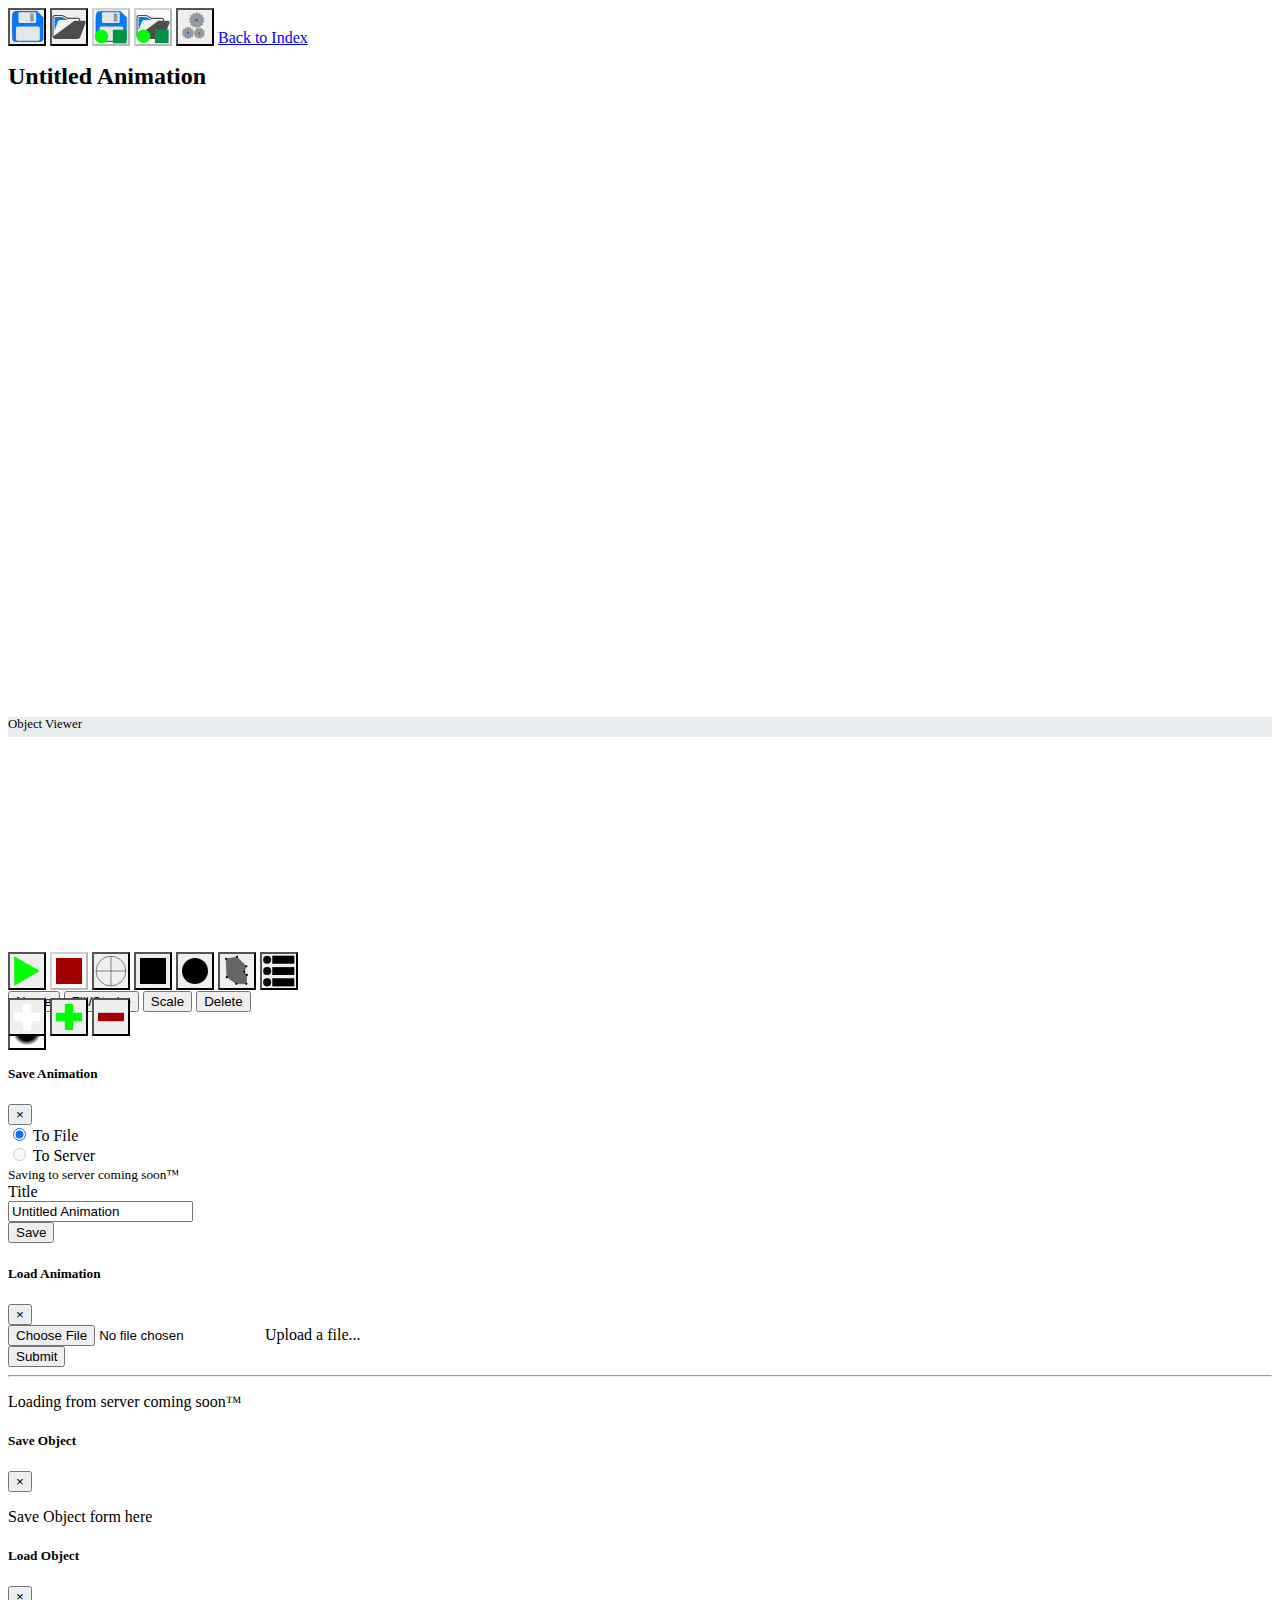
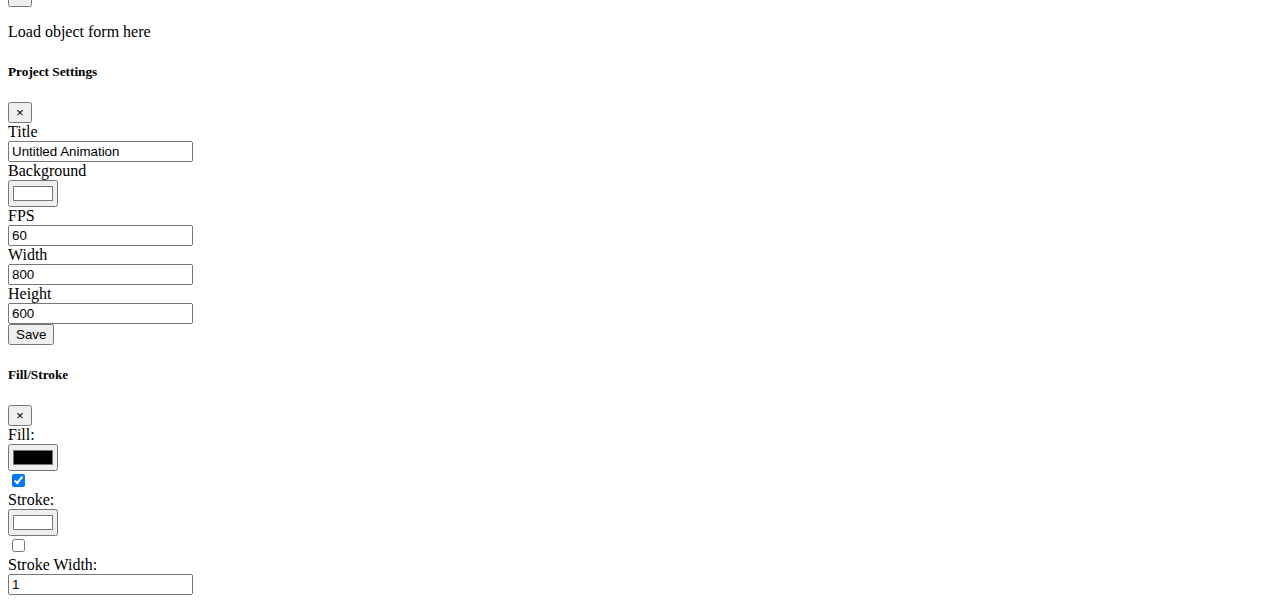
==== editor.html @ 5a042ef5 "Commit Existing project" ====
<!DOCTYPE html>
<html lang="en">
<head>
    <meta charset="UTF-8">
    <meta name="viewport" content="width=device-width, initial-scale=1.0">
    <meta http-equiv="X-UA-Compatible" content="ie=edge">
    <title>JAE - Editor</title>

    <!-- Bootstrap CSS -->
    <link href="https://stackpath.bootstrapcdn.com/bootstrap/4.1.3/css/bootstrap.min.css" rel="stylesheet" integrity="sha384-MCw98/SFnGE8fJT3GXwEOngsV7Zt27NXFoaoApmYm81iuXoPkFOJwJ8ERdknLPMO" crossorigin="anonymous">

    <!-- Client CSS -->
    <link href="css/style.css" type="text/css" rel="stylesheet">
    <link href="css/appmenu.css" type="text/css" rel="stylesheet">
    <link href="css/toolbox.css" type="text/css" rel="stylesheet">
    <link href="css/framecontrols.css" type="text/css" rel="stylesheet">
</head>
<body class="bg-light">

<!-- Application Menu/Animation Title -->
<header style="height:46px;" class="container-fluid fixed-top">
    <div class="row">
        <!-- Application menu -->
        <span class="col-9 py-1 bg-dark">
            <!-- Save Animation-->
            <button type="button" id="am-save-animation" class="iconbtn btn btn-outline-primary" data-toggle="modal" data-target="#am-save-animation-modal"></button>

            <!-- Load Animation -->
            <button type="button" id="am-load-animation" class="iconbtn btn btn-outline-primary" data-toggle="modal" data-target="#am-load-animation-modal"></button>

            <!-- Save Object -->
            <button type="button" id="am-save-object" class="iconbtn btn btn-outline-primary" data-toggle="modal" data-target="#am-save-object-modal" disabled></button>

            <!-- Load Object -->
            <button type="button" id="am-load-object" class="iconbtn btn btn-outline-primary" data-toggle="modal" data-target="#am-load-object-modal" disabled></button>

            <!-- Project Settings -->
            <button type="button" id="am-project-settings" class="iconbtn btn btn-outline-primary" data-toggle="modal" data-target="#am-project-settings-modal"></button>

            <!-- Index -->
            <a href="index.html" id="am-indexbtn" class="btn btn-primary">Back to Index</a>
        </span>

        <!-- Animation Title -->
        <span class="marquee-container col-3 py-1 text-nowrap">
            <h1 id="anim-title" class="mb-1 text-center">Untitled Animation</h1>
        </span>
    </div>
</header>

<!-- Canvas/Object Viewer -->
<div class="container-fluid">
    <div id="central-editor" class="row border-top border-bottom">
        <!-- Canavs -->
        <span style="overflow:auto;" class="col-10 m-0 p-0 bg-white">
            <canvas id="canvas" class="m-3 border" width="1024" height="720">
                <p>This browser does not support the HTML5 canvas</p>
            </canvas>
        </span>

        <!-- Object Viewer -->
        <span style="overflow-y:auto;" class="col-2 m-0 p-0 bg-dark border-left">
            <!-- Section Label -->
            <div class="object-list-item bg-label">
                <p class="my-0 font-weight-bold text-center">Object Viewer</p>
            </div>

            <!-- Dynamic Container -->
            <div id="object-list-container" class="border-top border-bottom">
                <!-- Template for JS creation-->
                <!-- <div class="object-list-item text-black bg-light">
                    <p class="my-0">   i % 2 = 0   </p>
                </div> -->
                <!-- <div class="object-list-item text-white bg-dark">
                    <p class="my-0">   i % 2 = 1   </p>
                </div> -->
            </div>
        </span>
    </div>
</div>

<!-- Toolbox/Frames Viewer-->
<footer style="height:92px;" class="container-fluid fixed-bottom">
    <!-- Top (Playback Start/Stop, Toolbox) -->
    <div style="height:46px;" class="row">
        <!-- Playback Start/Stop -->
        <span class="col-2 py-1 d-inline-flex justify-content-around border-right">
            <button type="button" id="fc-playback-start" class="iconbtn btn btn-outline-success"></button>
            <button type="button" id="fc-playback-stop" class="iconbtn btn btn-outline-danger" disabled></button>
        </span>

        <!-- Toolbox -->
        <span class="col-10 py-1">
            <!-- Select Tool -->
            <button type="button" id="tool-select" class="iconbtn btn btn-outline-primary"></button>

            <!-- Rectangle Tool -->
            <button type="button" id="tool-rectangle" class="iconbtn btn btn-outline-primary"></button>

            <!-- Circle Tool -->
            <button type="button" id="tool-circle" class="iconbtn btn btn-outline-primary"></button>

            <!-- Path Tool -->
            <button type="button" id="tool-path" class="iconbtn btn btn-outline-primary"></button>

            <!-- Object Properties -->
            <button type="button" id="tool-object-properties" class="iconbtn btn btn-outline-primary" data-toggle="dropdown"></button>
            <div class="dropdown-menu">
                <button type="button" class="dropdown-item">Name</button>
                <button type="button" class="dropdown-item">Fill/Stroke</button>
                <button type="button" class="dropdown-item">Scale</button>
                <button type="button" class="dropdown-item">Delete</button>
            </div>

            <button type="button" id="fill-stroke" class="iconbtn btn btn-outline-primary" data-toggle="modal" data-target="#fill-stroke-modal"></button>
        </span>
    </div>

    <!-- Bottom (Frame Controls, Frame Viewer) -->
    <div style="height:46px;" class="row bg-dark">
        <!-- Frame Controls-->
        <span class="col-2 py-1 d-inline-flex justify-content-around border-right">
            <!-- Add Blank Frame -->
            <button type="button" id="fc-add-blank-frame" class="iconbtn btn btn-outline-success"></button>

            <!-- Copy Frame -->
            <button type="button" id="fc-add-copy-frame" class="iconbtn btn btn-outline-success"></button>

            <!-- Remove Frame -->
            <button type="button" id="fc-remove-frame" class="iconbtn btn btn-outline-danger"></button>
        </span>

        <!-- Frame Viewer-->
        <span id="frame-view-container" class="col-10">

        </span>
    </div>
</footer>

<!-- Modal Windows -->
<!-- Save Animation -->
<div class="modal fade" id="am-save-animation-modal" tabindex="-1" role="dialog">
    <div class="modal-dialog" role="document">
        <div class="modal-content">
            <div class="modal-header text-white bg-dark">
                <h5 class="modal-title">Save Animation</h5>
                <button type="button" class="close" data-dismiss="modal">
                    <span>&times;</span>
                </button>
            </div>
            <div class="modal-body">
                <!-- Save Destination (File, Server) -->
                <div class="form-group">
                    <!-- To File -->
                    <div class="form-check form-check-inline">
                        <input type="radio" id="am-save-animation-modal-tofile" class="form-check-input" name="saveDest" value="toFile" checked>
                        <label class="form-check-label" for="am-save-animiation-modal-tofile">To File</label>
                    </div>
            
                    <!-- To Server -->
                    <div class="form-check form-check-inline">
                        <input type="radio" id="am-save-animation-modal-toserver" class="form-check-input" name="saveDest" value="toServer" disabled>
                        <label class="form-check-label" for="am-save-animiation-modal-tofile">To Server</label>
                    </div>
                    <small class="form-text text-muted">Saving to server coming soon&trade;</small>
                </div>
            
                <!-- Filename -->
                <div class="input-group">
                    <div class="input-group-prepend">
                        <span class="input-group-text">Title</span>
                    </div>
                    <input type="text" id="am-save-animation-modal-filename" class="form-control" name="fileName">
                    <div class="input-group-append">
                        <button type="button" id="am-save-animation-modal-save" class="btn" data-dismiss="modal">Save</button>
                    </div>
                </div>
            </div>
        </div>
    </div>
</div>

<!-- Load Animation -->
<div class="modal fade" id="am-load-animation-modal" tabindex="-1" role="dialog">
    <div class="modal-dialog" role="document">
        <div class="modal-content">
            <div class="modal-header text-white bg-dark">
                <h5 class="modal-title">Load Animation</h5>
                <button type="button" class="close" data-dismiss="modal">
                    <span>&times;</span>
                </button>
            </div>
            <div class="modal-body">
                <!-- From File -->
                <div class="input-group">
                    <div class="custom-file">
                        <input type="file" id="am-load-animation-modal-loadfile" class="custom-file-input">
                        <label class="custom-file-label" for="am-load-animation-modal-loadfile">Upload a file...</label>
                    </div>
                    <div class="input-group-append">
                        <button type="button" id="am-load-animation-modal-loadfile-submit" class="btn" data-dismiss="modal">Submit</button>
                    </div>
                </div>

                <!-- From Server-->
                <hr>
                <p>Loading from server coming soon&trade;</p>
            </div>
        </div>
    </div>
</div>

<!-- Save Object -->
<div class="modal fade" id="am-save-object-modal" tabindex="-1" role="dialog">
    <div class="modal-dialog" role="document">
        <div class="modal-content">
            <div class="modal-header text-white bg-dark">
                <h5 class="modal-title">Save Object</h5>
                <button type="button" class="close" data-dismiss="modal">
                    <span>&times;</span>
                </button>
            </div>
            <div class="modal-body">
                <p>Save Object form here</p>
            </div>
        </div>
    </div>
</div>

<!-- Load Object -->
<div class="modal fade" id="am-load-object-modal" tabindex="-1" role="dialog">
    <div class="modal-dialog" role="document">
        <div class="modal-content">
            <div class="modal-header text-white bg-dark">
                <h5 class="modal-title">Load Object</h5>
                <button type="button" class="close" data-dismiss="modal">
                    <span>&times;</span>
                </button>
            </div>
            <div class="modal-body">
                <p>Load object form here</p>
            </div>
        </div>
    </div>
</div>

<!-- Project Settings -->
<div class="modal fade" id="am-project-settings-modal" tabindex="-1" role="dialog">
    <div class="modal-dialog" role="document">
        <div class="modal-content">
            <div class="modal-header text-white bg-dark">
                <h5 class="modal-title">Project Settings</h5>
                <button type="button" class="close" data-dismiss="modal">
                    <span>&times;</span>
                </button>
            </div>
            <div class="modal-body">
                <!-- Anim Name -->
                <div class="input-group mb-1">
                    <div class="input-group-prepend">
                        <span class="input-group-text">Title</span>
                    </div>
                    <input type="text" id="am-project-settings-modal-anim-name" class="form-control">
                </div>

                <!-- Background Color -->
                <div class="input-group mb-1">
                    <div class="input-group-prepend">
                        <span class="input-group-text">Background</span>
                    </div>
                    <input type="color" id="am-project-settings-modal-bg-color" class="form-control" value="#FFFFFF">
                </div>

                <!-- Frames/Second -->
                <div class="input-group mb-1">
                    <div class="input-group-prepend">
                        <span class="input-group-text">FPS</span>
                    </div>
                    <input type="number" id="am-project-settings-modal-fps" class="form-control">
                </div>

                <!-- Width -->
                <div class="input-group mb-1">
                    <div class="input-group-prepend">
                        <span class="input-group-text">Width</span>
                    </div>
                    <input type="number" id="am-project-settings-modal-width" class="form-control">
                </div>

                <!-- Height -->
                <div class="input-group mb-1">
                    <div class="input-group-prepend">
                        <span class="input-group-text">Height</span>
                    </div>
                    <input type="number" id="am-project-settings-modal-height" class="form-control">
                </div>

                <button type="button" id="am-project-settings-modal-save" class="btn" data-dismiss="modal">Save</button>
            </div>
        </div>
    </div>
</div>

<!-- Fill/Stroke -->
<div class="modal fade" id="fill-stroke-modal" tabindex="-1" role="dialog">
    <div class="modal-dialog" role="document">
        <div class="modal-content">
            <div class="modal-header text-white bg-dark">
                <h5 class="modal-title">Fill/Stroke</h5>
                <button type="button" class="close" data-dismiss="modal">
                    <span>&times;</span>
                </button>
            </div>
            <div class="modal-body">
                <!-- Fill -->
                <div class="input-group mb-1">
                    <div class="input-group-prepend">
                        <span class="input-group-text">Fill: </span>
                    </div>
                    <input type="color" id="fill-stroke-modal-fill-color" class="form-control" value="#000000">
                    <div class="input-group-append">
                        <div class="input-group-text">
                            <input type="checkbox" id="fill-stroke-modal-use-fill" checked>
                        </div>
                    </div>
                </div>

                <!-- Stroke -->
                <div class="input-group mb-1">
                    <div class="input-group-prepend">
                        <span class="input-group-text">Stroke: </span>
                    </div>
                    <input type="color" id="fill-stroke-modal-stroke-color" class="form-control" value="#FFFFFF">
                    <div class="input-group-append">
                        <div class="input-group-text">
                            <input type="checkbox" id="fill-stroke-modal-use-stroke">
                        </div>
                    </div>
                </div>

                <div class="input-group">
                    <div class="input-group-prepend">
                        <span class="input-group-text">Stroke Width: </span>
                    </div>
                    <input type="number" id="fill-stroke-modal-stroke-width" class="form-control text-right" value="1" min="1" step=".5">
                </div>
            </div>
        </div>
    </div>
</div>

<!-- Boostrap scripts -->
<script src="https://code.jquery.com/jquery-3.3.1.slim.min.js" integrity="sha384-q8i/X+965DzO0rT7abK41JStQIAqVgRVzpbzo5smXKp4YfRvH+8abtTE1Pi6jizo" crossorigin="anonymous"></script>
<script src="https://cdnjs.cloudflare.com/ajax/libs/popper.js/1.14.3/umd/popper.min.js" integrity="sha384-ZMP7rVo3mIykV+2+9J3UJ46jBk0WLaUAdn689aCwoqbBJiSnjAK/l8WvCWPIPm49" crossorigin="anonymous"></script>
<script src="https://stackpath.bootstrapcdn.com/bootstrap/4.1.3/js/bootstrap.min.js" integrity="sha384-ChfqqxuZUCnJSK3+MXmPNIyE6ZbWh2IMqE241rYiqJxyMiZ6OW/JmZQ5stwEULTy" crossorigin="anonymous"></script>
<script src="https://stackpath.bootstrapcdn.com/bootstrap/4.1.3/js/bootstrap.bundle.min.js" integrity="sha384-pjaaA8dDz/5BgdFUPX6M/9SUZv4d12SUPF0axWc+VRZkx5xU3daN+lYb49+Ax+Tl" crossorigin="anonymous"></script>

<!-- Non-Engine UI Init -->
<script>
    function xOverflown(elem) { return (elem.scrollWidth > elem.clientWidth); }
    function yOverflown(elem) { return (elem.scrollHeight) > elem.clientHeight; }

    $(function() {
        // Tooltips
        $('#am-save-animation').tooltip({
            title:"Save Animation",
            trigger:"hover",
            placement:"bottom"
        });

        $('#am-load-animation').tooltip({
            title:"Load Animation",
            trigger:"hover"
        });

        $('#am-save-object').tooltip({
            title:"Save Object",
            trigger:"hover",
            placement:"bottom"
        });

        $('#am-load-object').tooltip({
            title:"Load Object",
            trigger:"hover",
            placement:"bottom"
        });

        $('#am-project-settings').tooltip({
            title:"Project Settings",
            trigger:"hover",
            placement:"bottom"
        });

        // Disabled for now as these get stuck
        /*$('#fc-playback-start').tooltip({
            title:"Play",
            trigger:"hover manual",
            placement:"top"
        });

        $('#fc-playback-stop').tooltip({
            title:"Stop",
            trigger:"hover",
            placement:"top"
        });*/

        $('#fc-add-blank-frame').tooltip({
            title:"Add Frame",
            trigger:"hover",
            placemet:"top"
        });

        $('#fc-add-copy-frame').tooltip({
            title:"Copy Frame",
            trigger:"hover",
            placemet:"top"
        });

        $('#fc-remove-frame').tooltip({
            title:"Remove Frame",
            trigger:"hover",
            placemet:"top"
        });

        $('#tool-select').tooltip({
            title:"Select",
            trigger:"hover",
            placement:"top"
        });

        $('#tool-rectangle').tooltip({
            title:"Rectangle",
            trigger:"hover",
            placement:"top"
        });

        $('#tool-circle').tooltip({
            title:"Circle",
            trigger:"hover",
            placement:"top"
        });

        $('#tool-path').tooltip({
            title:"Path",
            trigger:"hover",
            placement:"top"
        });

        $('#fill-stroke').tooltip({
            title:"Fill/Stroke",
            trigger:"hover",
            placement:"top"
        });
    });
</script>

<!-- Client Scripts -->
<script src="renderEngine/util.js"></script>
<script src="renderEngine/tools/tool.js"></script>
<script src="renderEngine/tools/selecttool.js"></script>
<script src="renderEngine/tools/rectangletool.js"></script>
<script src="renderEngine/tools/circletool.js"></script>
<script src="renderEngine/tools/pathtool.js"></script>
<script src="renderEngine/dom.js"></script>
<script src="renderEngine/input.js"></script>
<script src="renderEngine/anim.js"></script>
<script src="renderEngine/renderer.js"></script>
<script src="client.js"></script>

</body>
</html>
---- css/style.css ----
/* Control Templates */
.iconbtn {
    width:38px;
    height:38px;
    background-repeat:no-repeat;
}

div.object-list-item {
    min-height:20px;
    font-size:.8rem;
}

.marquee:hover {
    display:inline-block;
    overflow:hidden;
    animation: marquee 8s linear infinite;
    padding-left:100%;
}

.marquee-container {
    overflow:hidden;
    padding-left:0;
}

.frame-box {
    width:5px;
    height:38px;
}

@keyframes marquee {
    0% { transform:translate(0,0); }
    100% {transform:translate(-100%, 0); }
}

/* Single elements */
#anim-title { font-size:1.5rem; }

#central-editor {
    height:calc(100vh - 140px);

    margin-top:46px;
    margin-bottom:92px;
}

/* Colors */
.bg-label { background-color:#E9ECEF; }
---- css/appmenu.css ----
#am-save-animation { background-image:url("../icons/appmenu/saveanimation.svg"); }
#am-load-animation { background-image:url("../icons/appmenu/loadanimation.svg"); }
#am-save-object { background-image:url("../icons/appmenu/saveobject.svg"); }
#am-load-object { background-image:url("../icons/appmenu/loadobject.svg"); }
#am-project-settings { background-image:url("../icons/appmenu/projectsettings.svg"); }
---- css/toolbox.css ----
#tool-select { background-image:url("../icons/toolbox/select.svg"); }
#tool-rectangle { background-image:url("../icons/toolbox/rectangle.svg"); }
#tool-circle { background-image:url("../icons/toolbox/circle.svg"); }
#tool-path { background-image:url("../icons/toolbox/pathtool.svg"); }
#tool-object-properties { background-image:url("../icons/toolbox/objectproperties.svg"); }
#fill-stroke { background:radial-gradient(#000000 40%, #FFFFFF 60%); }
---- css/framecontrols.css ----
#fc-playback-start { background-image:url("../icons/framecontrols/playbutton.svg"); }
#fc-playback-stop { background-image:url("../icons/framecontrols/stopbutton.svg"); }
#fc-add-blank-frame { background-image:url("../icons/framecontrols/addblankframe.svg"); }
#fc-add-copy-frame { background-image:url("../icons/framecontrols/addcopyframe.svg"); }
#fc-remove-frame { background-image:url("../icons/framecontrols/removeframe.svg"); }
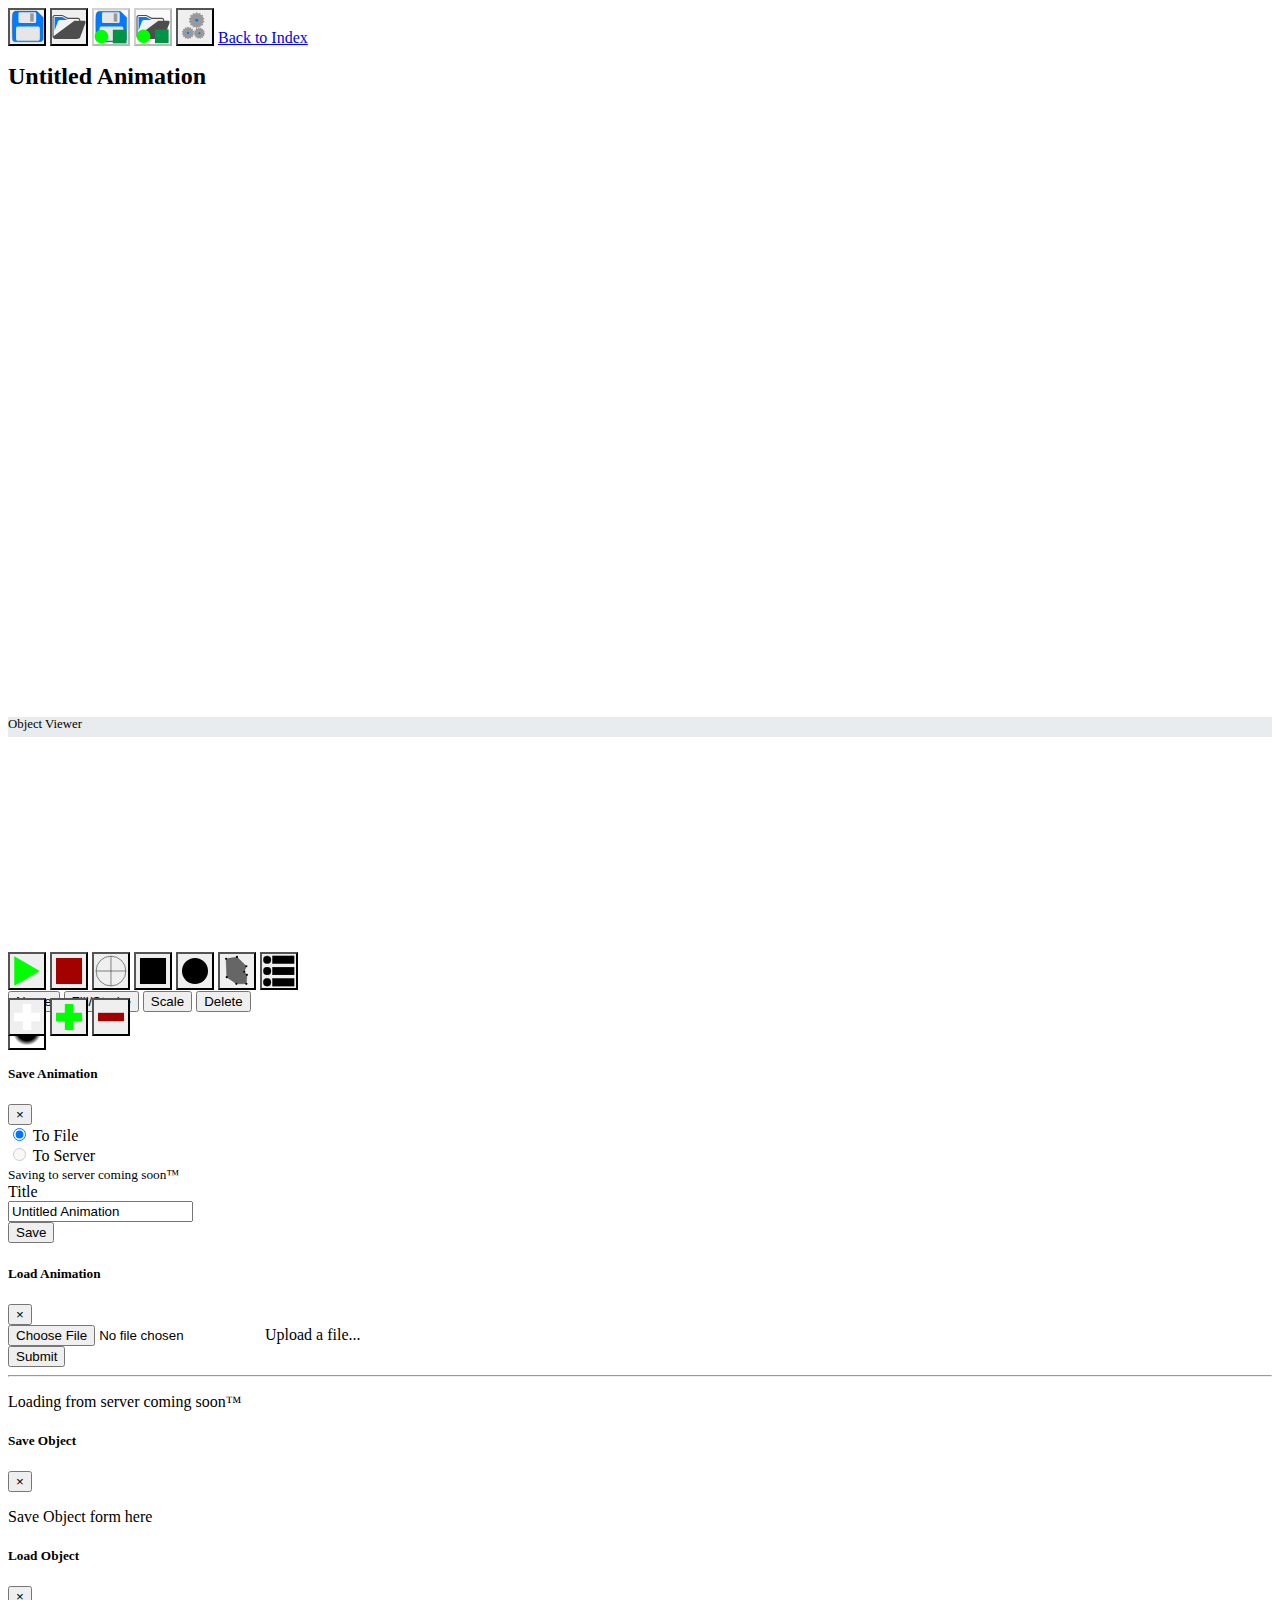
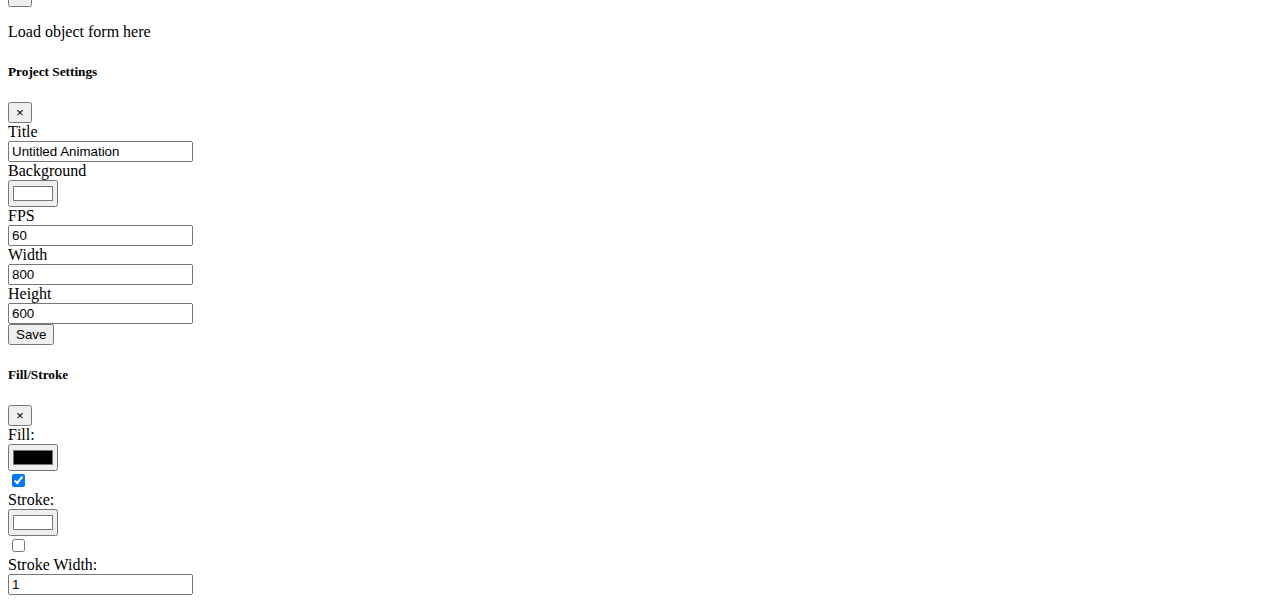
==== commit bacd4de7: "Whole bunch o' changes" ====
--- a/editor.html
+++ b/editor.html
@@ -86,7 +86,7 @@
         <!-- Playback Start/Stop -->
         <span class="col-2 py-1 d-inline-flex justify-content-around border-right">
             <button type="button" id="fc-playback-start" class="iconbtn btn btn-outline-success"></button>
-            <button type="button" id="fc-playback-stop" class="iconbtn btn btn-outline-danger" disabled></button>
+            <button type="button" id="fc-playback-stop" class="iconbtn btn btn-outline-danger"></button>
         </span>
 
         <!-- Toolbox -->
@@ -391,8 +391,7 @@
             placement:"bottom"
         });
 
-        // Disabled for now as these get stuck
-        /*$('#fc-playback-start').tooltip({
+        $('#fc-playback-start').tooltip({
             title:"Play",
             trigger:"hover manual",
             placement:"top"
@@ -402,7 +401,7 @@
             title:"Stop",
             trigger:"hover",
             placement:"top"
-        });*/
+        });
 
         $('#fc-add-blank-frame').tooltip({
             title:"Add Frame",
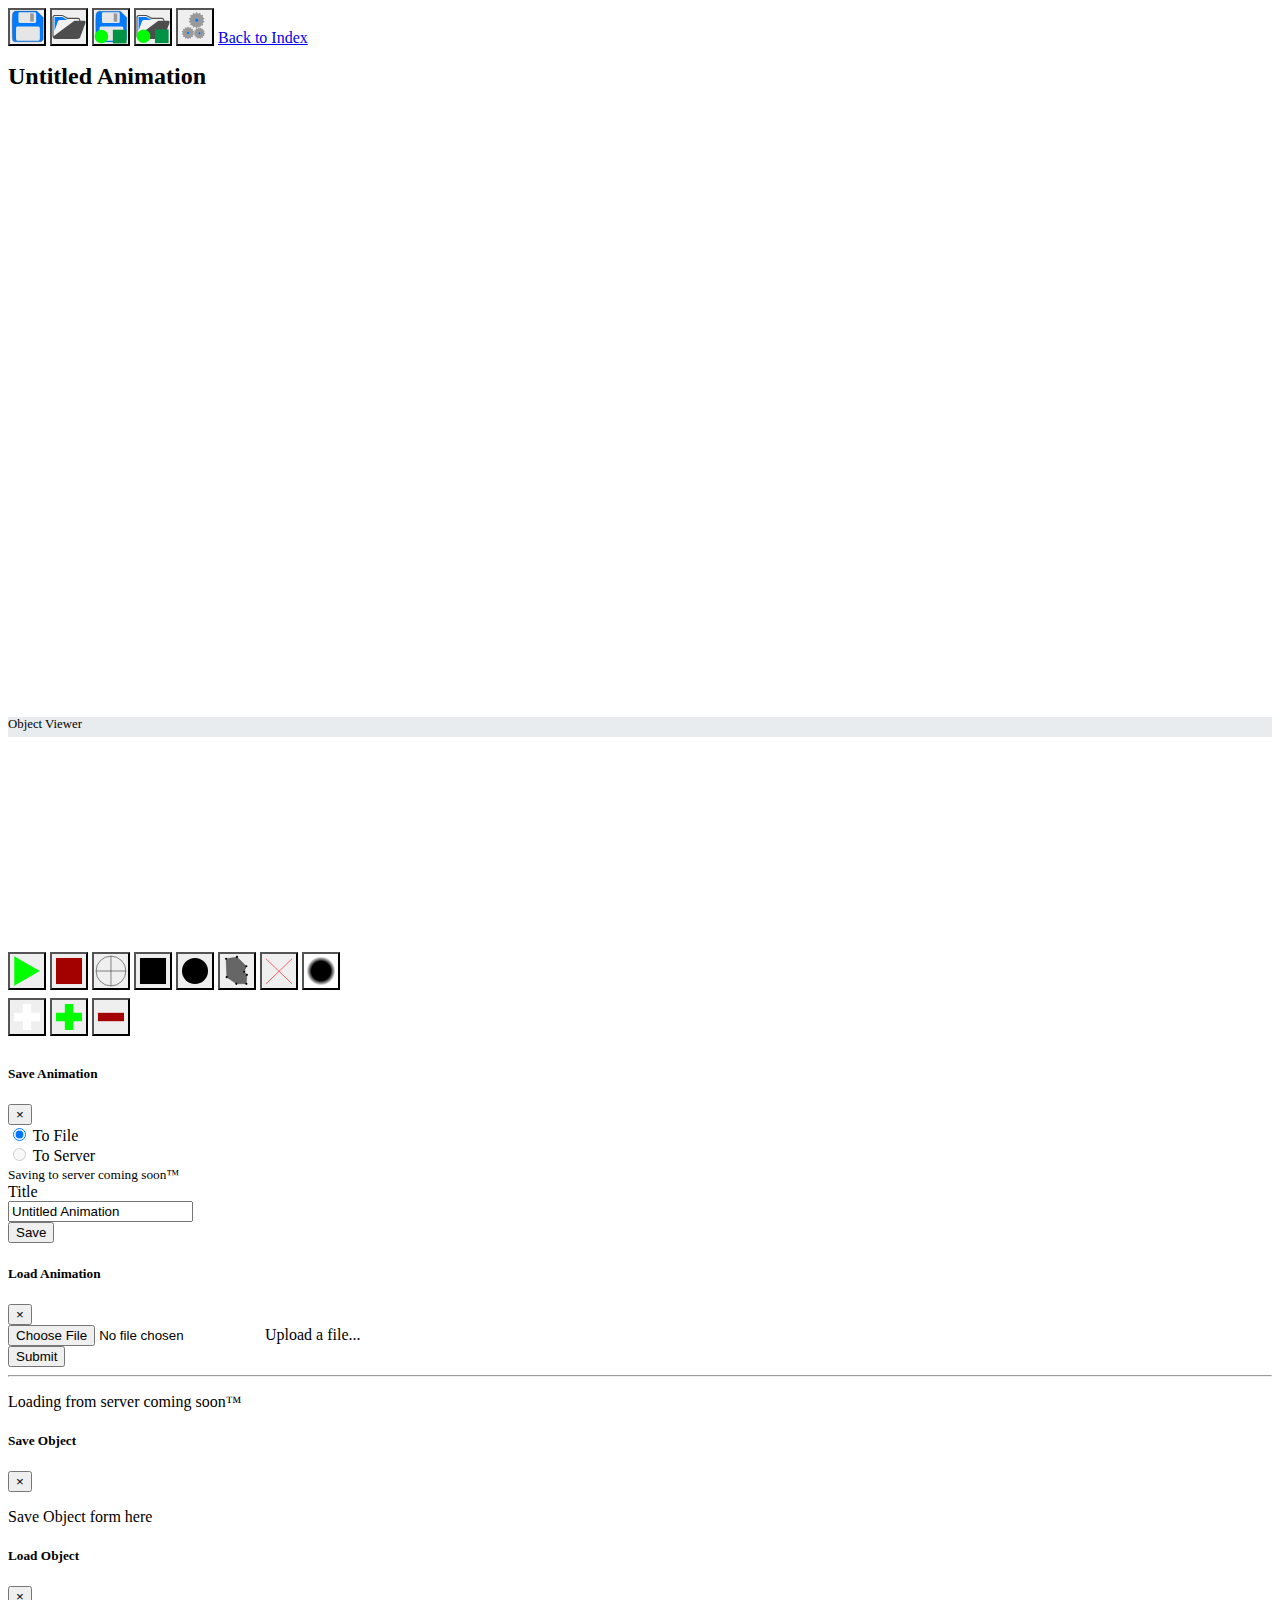
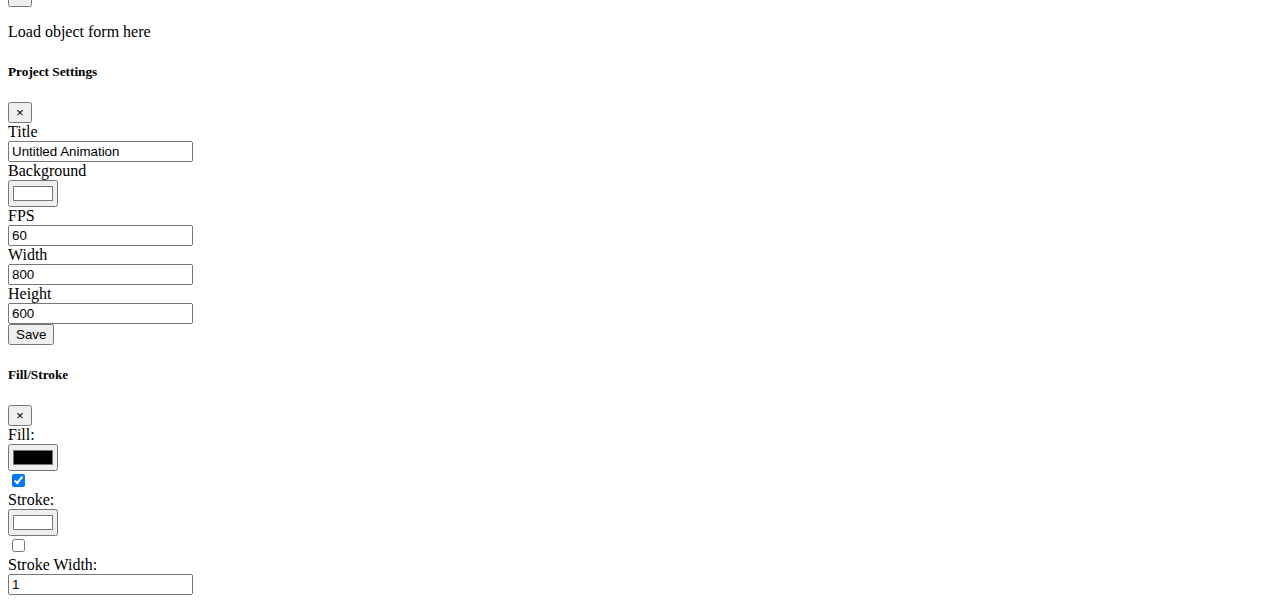
==== commit a64797bd: "bunch o shit" ====
--- a/editor.html
+++ b/editor.html
@@ -29,10 +29,10 @@
             <button type="button" id="am-load-animation" class="iconbtn btn btn-outline-primary" data-toggle="modal" data-target="#am-load-animation-modal"></button>
 
             <!-- Save Object -->
-            <button type="button" id="am-save-object" class="iconbtn btn btn-outline-primary" data-toggle="modal" data-target="#am-save-object-modal" disabled></button>
+            <button type="button" id="am-save-object" class="tool iconbtn btn btn-outline-primary" data-toggle="modal" data-target="#am-save-object-modal"></button>
 
             <!-- Load Object -->
-            <button type="button" id="am-load-object" class="iconbtn btn btn-outline-primary" data-toggle="modal" data-target="#am-load-object-modal" disabled></button>
+            <button type="button" id="am-load-object" class="tool iconbtn btn btn-outline-primary" data-toggle="modal" data-target="#am-load-object-modal"></button>
 
             <!-- Project Settings -->
             <button type="button" id="am-project-settings" class="iconbtn btn btn-outline-primary" data-toggle="modal" data-target="#am-project-settings-modal"></button>
@@ -92,27 +92,21 @@
         <!-- Toolbox -->
         <span class="col-10 py-1">
             <!-- Select Tool -->
-            <button type="button" id="tool-select" class="iconbtn btn btn-outline-primary"></button>
+            <button type="button" id="tool-select" class="tool iconbtn btn btn-outline-primary"></button>
 
             <!-- Rectangle Tool -->
-            <button type="button" id="tool-rectangle" class="iconbtn btn btn-outline-primary"></button>
+            <button type="button" id="tool-rectangle" class="tool iconbtn btn btn-outline-primary"></button>
 
             <!-- Circle Tool -->
-            <button type="button" id="tool-circle" class="iconbtn btn btn-outline-primary"></button>
+            <button type="button" id="tool-circle" class="tool iconbtn btn btn-outline-primary"></button>
 
             <!-- Path Tool -->
-            <button type="button" id="tool-path" class="iconbtn btn btn-outline-primary"></button>
-
-            <!-- Object Properties -->
-            <button type="button" id="tool-object-properties" class="iconbtn btn btn-outline-primary" data-toggle="dropdown"></button>
-            <div class="dropdown-menu">
-                <button type="button" class="dropdown-item">Name</button>
-                <button type="button" class="dropdown-item">Fill/Stroke</button>
-                <button type="button" class="dropdown-item">Scale</button>
-                <button type="button" class="dropdown-item">Delete</button>
-            </div>
-
-            <button type="button" id="fill-stroke" class="iconbtn btn btn-outline-primary" data-toggle="modal" data-target="#fill-stroke-modal"></button>
+            <button type="button" id="tool-path" class="tool iconbtn btn btn-outline-primary"></button>
+
+            <!-- Delete Tool -->
+            <button type="button" id="tool-delete" class="tool iconbtn btn btn-outline-primary"></button>
+
+            <button type="button" id="fill-stroke" class=" tool iconbtn btn btn-outline-primary" data-toggle="modal" data-target="#fill-stroke-modal"></button>
         </span>
     </div>
 
@@ -121,13 +115,13 @@
         <!-- Frame Controls-->
         <span class="col-2 py-1 d-inline-flex justify-content-around border-right">
             <!-- Add Blank Frame -->
-            <button type="button" id="fc-add-blank-frame" class="iconbtn btn btn-outline-success"></button>
+            <button type="button" id="fc-add-blank-frame" class="tool iconbtn btn btn-outline-success"></button>
 
             <!-- Copy Frame -->
-            <button type="button" id="fc-add-copy-frame" class="iconbtn btn btn-outline-success"></button>
+            <button type="button" id="fc-add-copy-frame" class="tool iconbtn btn btn-outline-success"></button>
 
             <!-- Remove Frame -->
-            <button type="button" id="fc-remove-frame" class="iconbtn btn btn-outline-danger"></button>
+            <button type="button" id="fc-remove-frame" class="tool iconbtn btn btn-outline-danger"></button>
         </span>
 
         <!-- Frame Viewer-->
@@ -268,7 +262,7 @@
                     <div class="input-group-prepend">
                         <span class="input-group-text">Background</span>
                     </div>
-                    <input type="color" id="am-project-settings-modal-bg-color" class="form-control" value="#FFFFFF">
+                    <input type="color" id="am-project-settings-modal-bg-color" class="tool form-control" value="#FFFFFF">
                 </div>
 
                 <!-- Frames/Second -->
@@ -276,7 +270,7 @@
                     <div class="input-group-prepend">
                         <span class="input-group-text">FPS</span>
                     </div>
-                    <input type="number" id="am-project-settings-modal-fps" class="form-control">
+                    <input type="number" id="am-project-settings-modal-fps" class="tool form-control">
                 </div>
 
                 <!-- Width -->
@@ -284,7 +278,7 @@
                     <div class="input-group-prepend">
                         <span class="input-group-text">Width</span>
                     </div>
-                    <input type="number" id="am-project-settings-modal-width" class="form-control">
+                    <input type="number" id="am-project-settings-modal-width" class="tool form-control">
                 </div>
 
                 <!-- Height -->
@@ -292,7 +286,7 @@
                     <div class="input-group-prepend">
                         <span class="input-group-text">Height</span>
                     </div>
-                    <input type="number" id="am-project-settings-modal-height" class="form-control">
+                    <input type="number" id="am-project-settings-modal-height" class="tool form-control">
                 </div>
 
                 <button type="button" id="am-project-settings-modal-save" class="btn" data-dismiss="modal">Save</button>
@@ -441,6 +435,12 @@
 
         $('#tool-path').tooltip({
             title:"Path",
+            trigger:"hover",
+            placement:"top"
+        });
+
+        $('#tool-delete').tooltip({
+            title:"Delete",
             trigger:"hover",
             placement:"top"
         });
@@ -460,6 +460,7 @@
 <script src="renderEngine/tools/rectangletool.js"></script>
 <script src="renderEngine/tools/circletool.js"></script>
 <script src="renderEngine/tools/pathtool.js"></script>
+<script src="renderEngine/tools/deletetool.js"></script>
 <script src="renderEngine/dom.js"></script>
 <script src="renderEngine/input.js"></script>
 <script src="renderEngine/anim.js"></script>
--- a/css/style.css
+++ b/css/style.css
@@ -23,7 +23,7 @@
 }
 
 .frame-box {
-    width:5px;
+    width:30px;
     height:38px;
 }
 
--- a/css/toolbox.css
+++ b/css/toolbox.css
@@ -2,5 +2,5 @@
 #tool-rectangle { background-image:url("../icons/toolbox/rectangle.svg"); }
 #tool-circle { background-image:url("../icons/toolbox/circle.svg"); }
 #tool-path { background-image:url("../icons/toolbox/pathtool.svg"); }
-#tool-object-properties { background-image:url("../icons/toolbox/objectproperties.svg"); }
+#tool-delete { background-image:url("../icons/toolbox/deletetool.svg"); }
 #fill-stroke { background:radial-gradient(#000000 40%, #FFFFFF 60%); }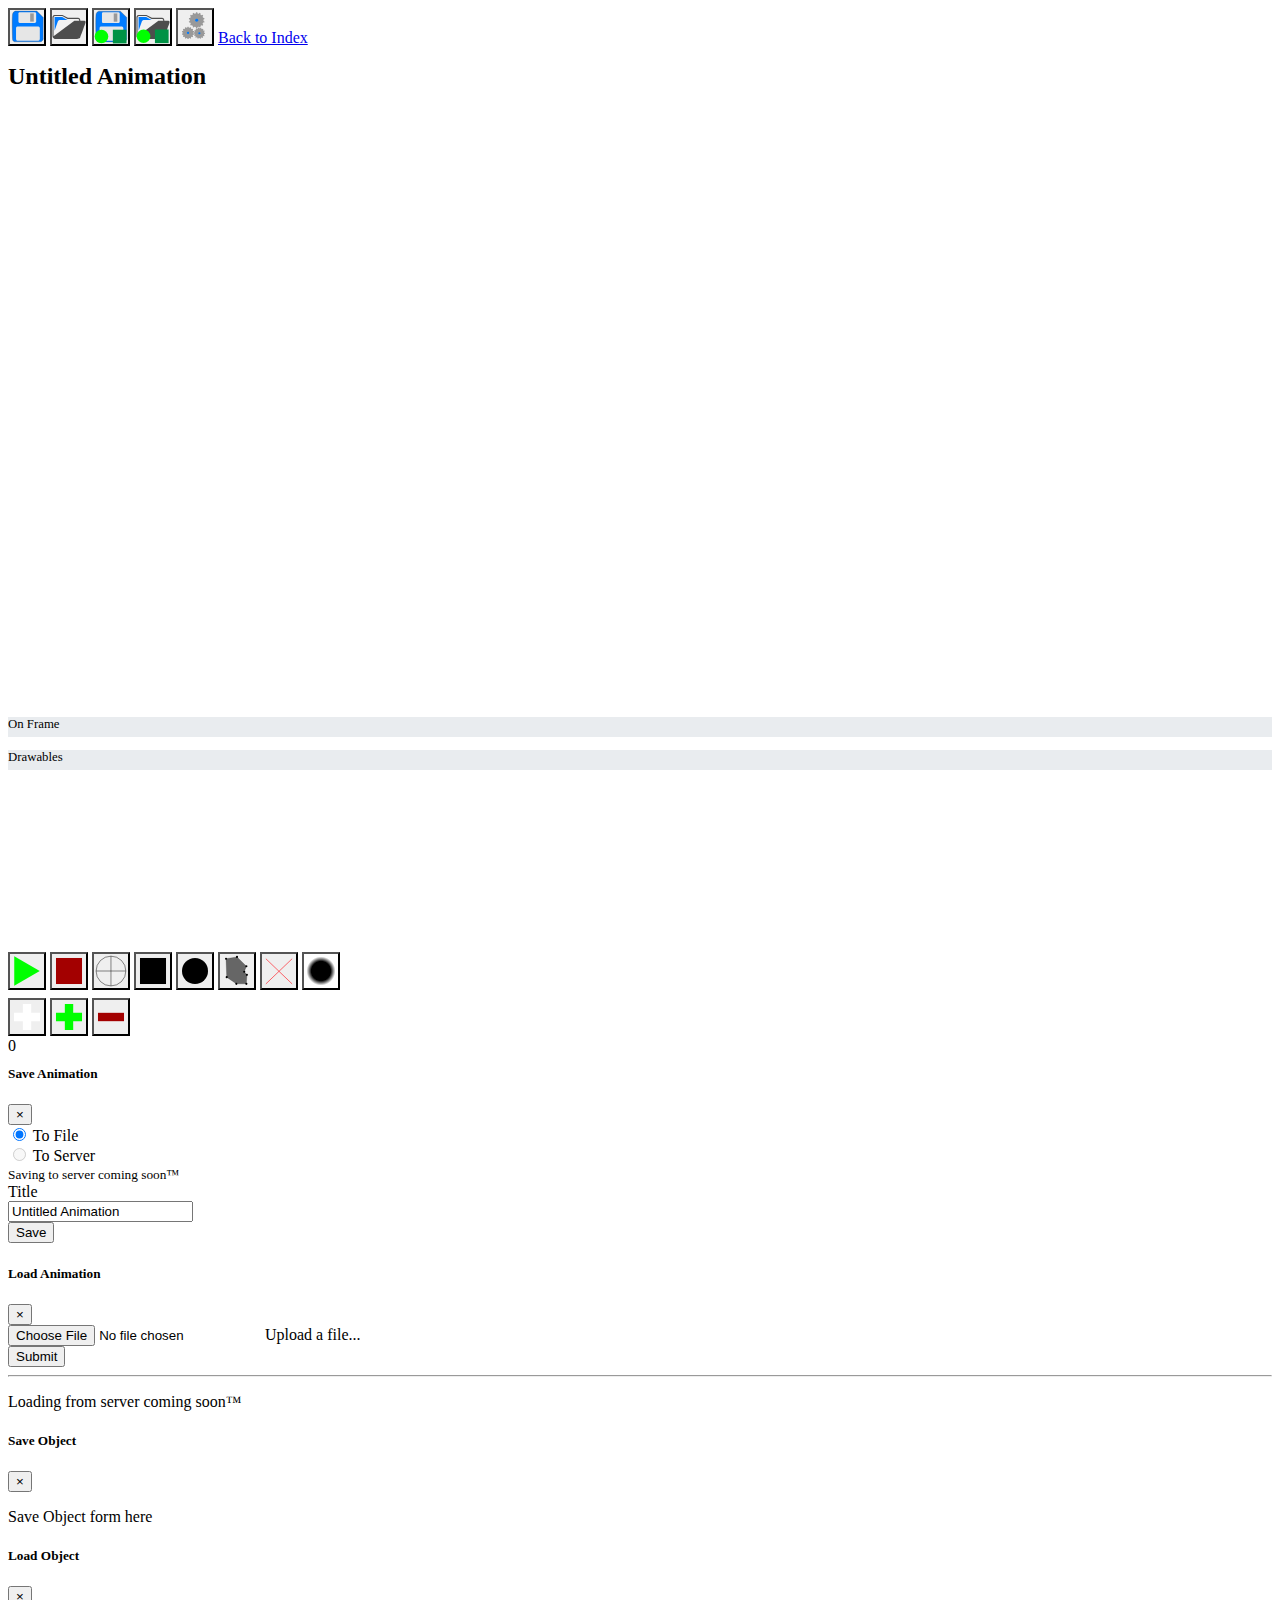
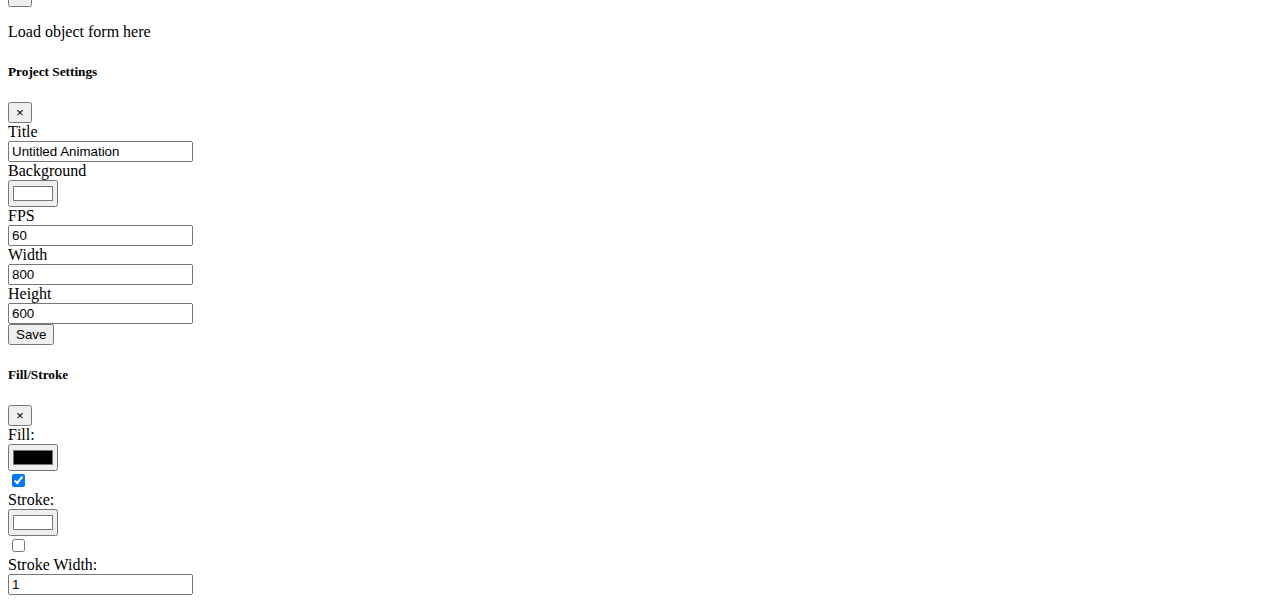
==== commit ac71fe7e: "q" ====
--- a/editor.html
+++ b/editor.html
@@ -60,13 +60,27 @@
 
         <!-- Object Viewer -->
         <span style="overflow-y:auto;" class="col-2 m-0 p-0 bg-dark border-left">
-            <!-- Section Label -->
+            <!-- Frame Objects Label -->
             <div class="object-list-item bg-label">
-                <p class="my-0 font-weight-bold text-center">Object Viewer</p>
-            </div>
-
-            <!-- Dynamic Container -->
-            <div id="object-list-container" class="border-top border-bottom">
+                <p class="my-0 font-weight-bold text-center">On Frame</p>
+            </div>
+
+            <!-- Frame Objects Dynamic Container -->
+            <div id="object-list-frame-container" class="border-top border-bottom">
+                <!-- Template for JS creation-->
+                <!-- <div class="object-list-item text-black bg-light">
+                    <p class="my-0">   i % 2 = 0   </p>
+                </div> -->
+                <!-- <div class="object-list-item text-white bg-dark">
+                    <p class="my-0">   i % 2 = 1   </p>
+                </div> -->
+            </div>
+
+            <div class="object-list-item bg-label">
+                <p class="my-0 font-weight-bold text-center">Drawables</p>
+            </div>
+
+            <div id="object-list-drawable-container" class="border-top border-bottom">
                 <!-- Template for JS creation-->
                 <!-- <div class="object-list-item text-black bg-light">
                     <p class="my-0">   i % 2 = 0   </p>
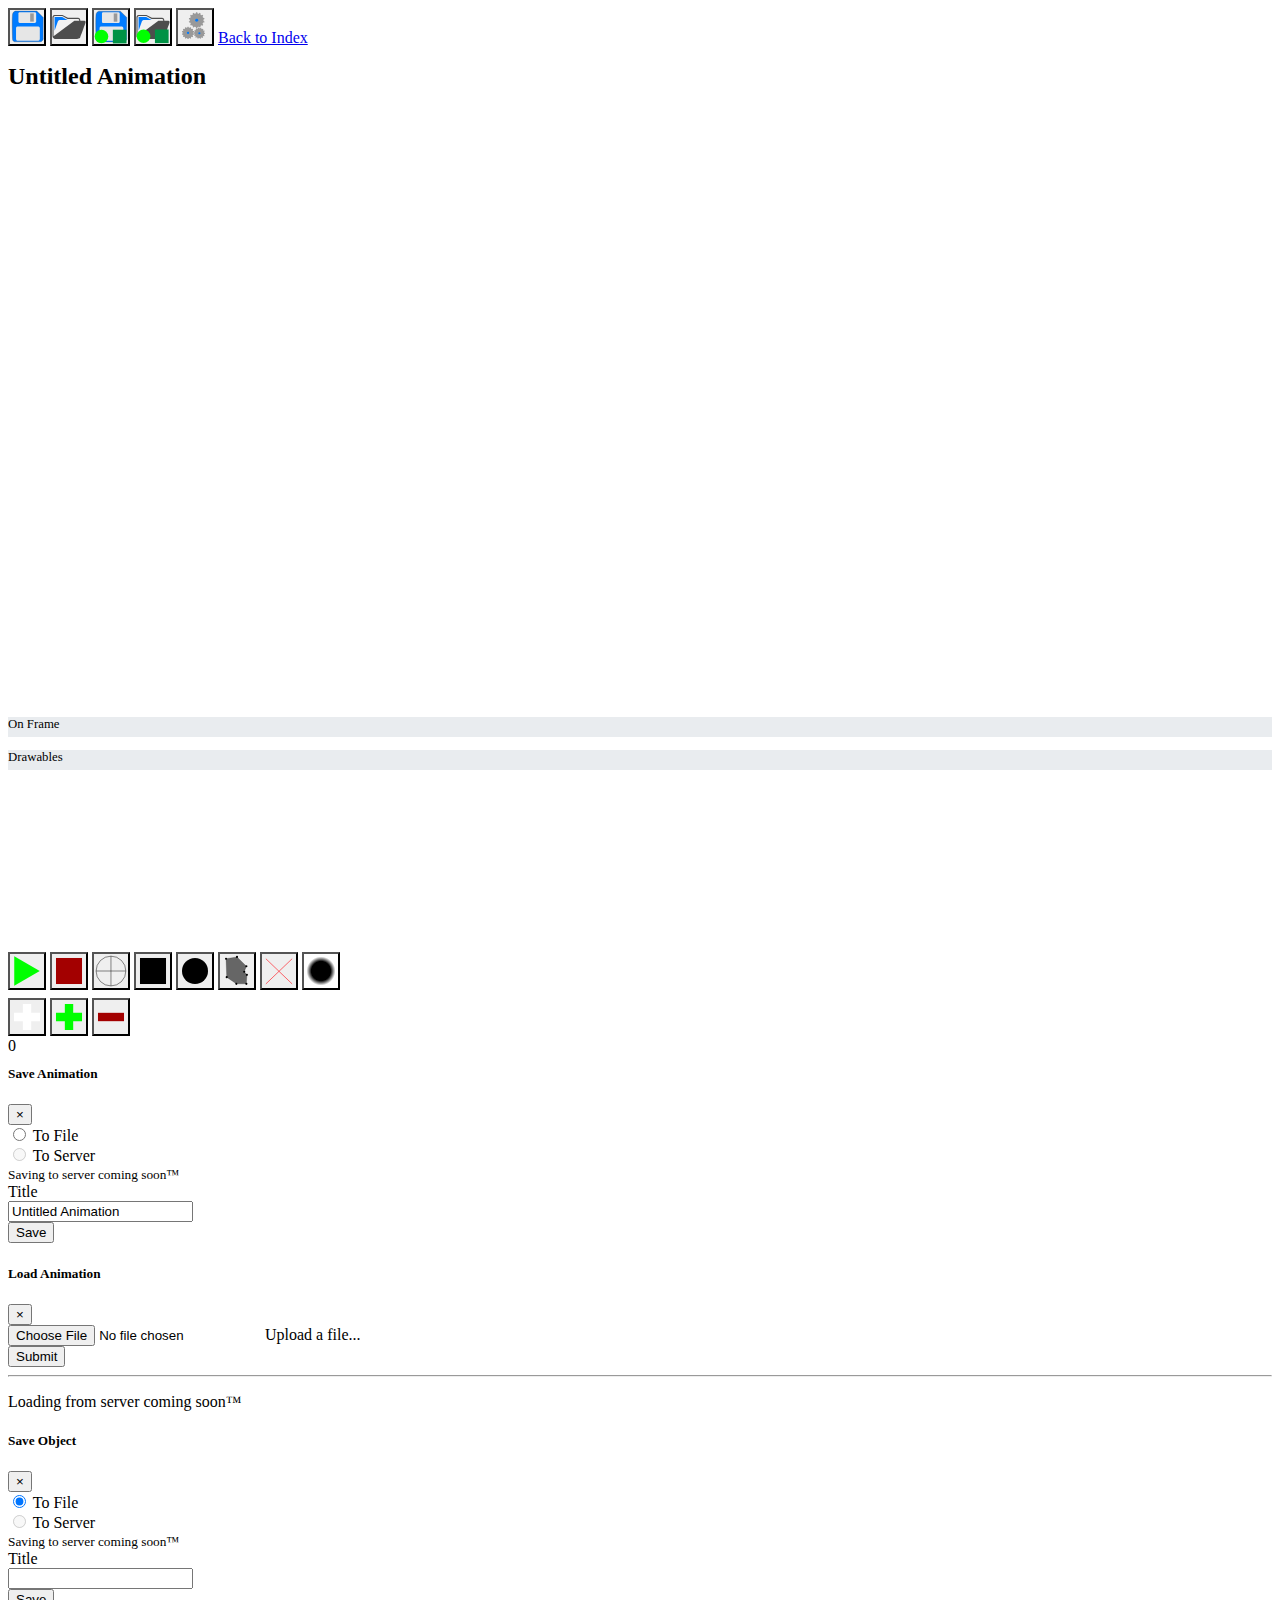
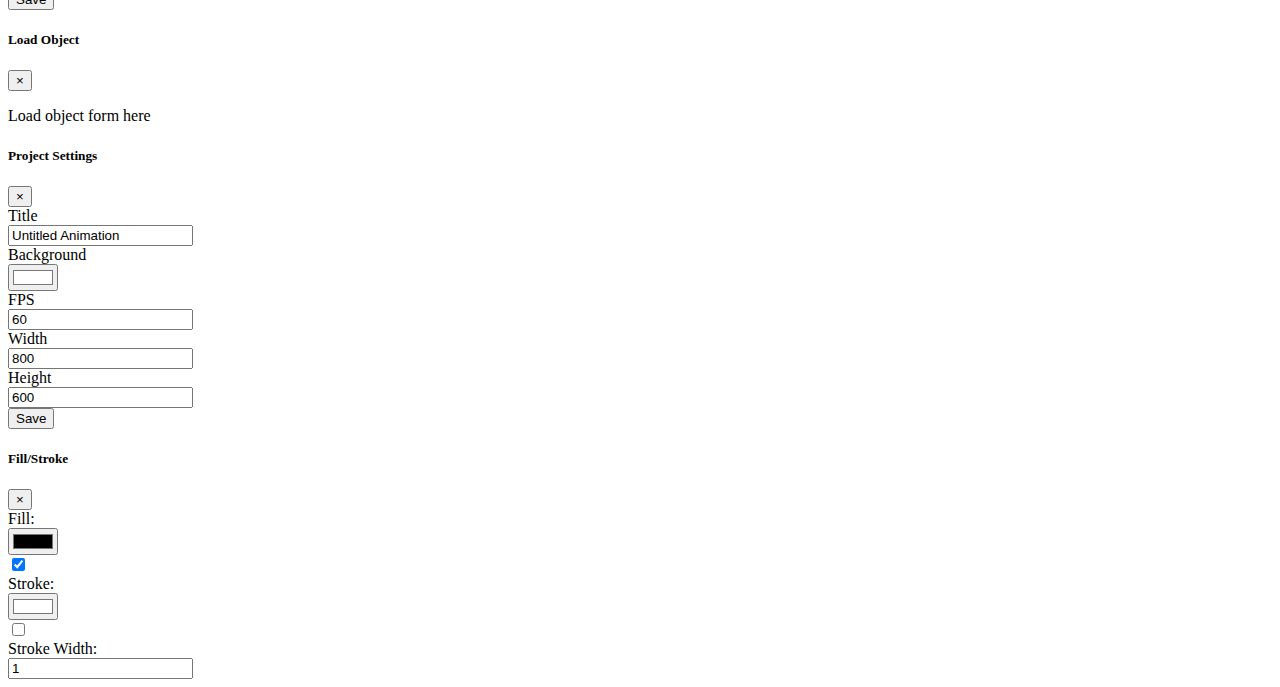
==== commit e8769e3f: "Allow cloning drawable objects to frame Fixed pathTool events" ====
--- a/editor.html
+++ b/editor.html
@@ -229,7 +229,34 @@
                 </button>
             </div>
             <div class="modal-body">
-                <p>Save Object form here</p>
+                <!-- Save Destination (File, Server) -->
+                <div class="form-group">
+                    <!-- To File -->
+                    <div class="form-check form-check-inline">
+                        <input type="radio" id="am-save-object-modal-tofile" class="form-check-input" name="saveDest" value="toFile"
+                            checked>
+                        <label class="form-check-label" for="am-save-object-modal-tofile">To File</label>
+                    </div>
+            
+                    <!-- To Server -->
+                    <div class="form-check form-check-inline">
+                        <input type="radio" id="am-save-object-modal-toserver" class="form-check-input" name="saveDest" value="toServer"
+                            disabled>
+                        <label class="form-check-label" for="am-save-object-modal-tofile">To Server</label>
+                    </div>
+                    <small class="form-text text-muted">Saving to server coming soon&trade;</small>
+                </div>
+            
+                <!-- Filename -->
+                <div class="input-group">
+                    <div class="input-group-prepend">
+                        <span class="input-group-text">Title</span>
+                    </div>
+                    <input type="text" id="am-save-object-modal-filename" class="form-control" name="fileName">
+                    <div class="input-group-append">
+                        <button type="button" id="am-save-object-modal-save" class="btn" data-dismiss="modal">Save</button>
+                    </div>
+                </div>
             </div>
         </div>
     </div>
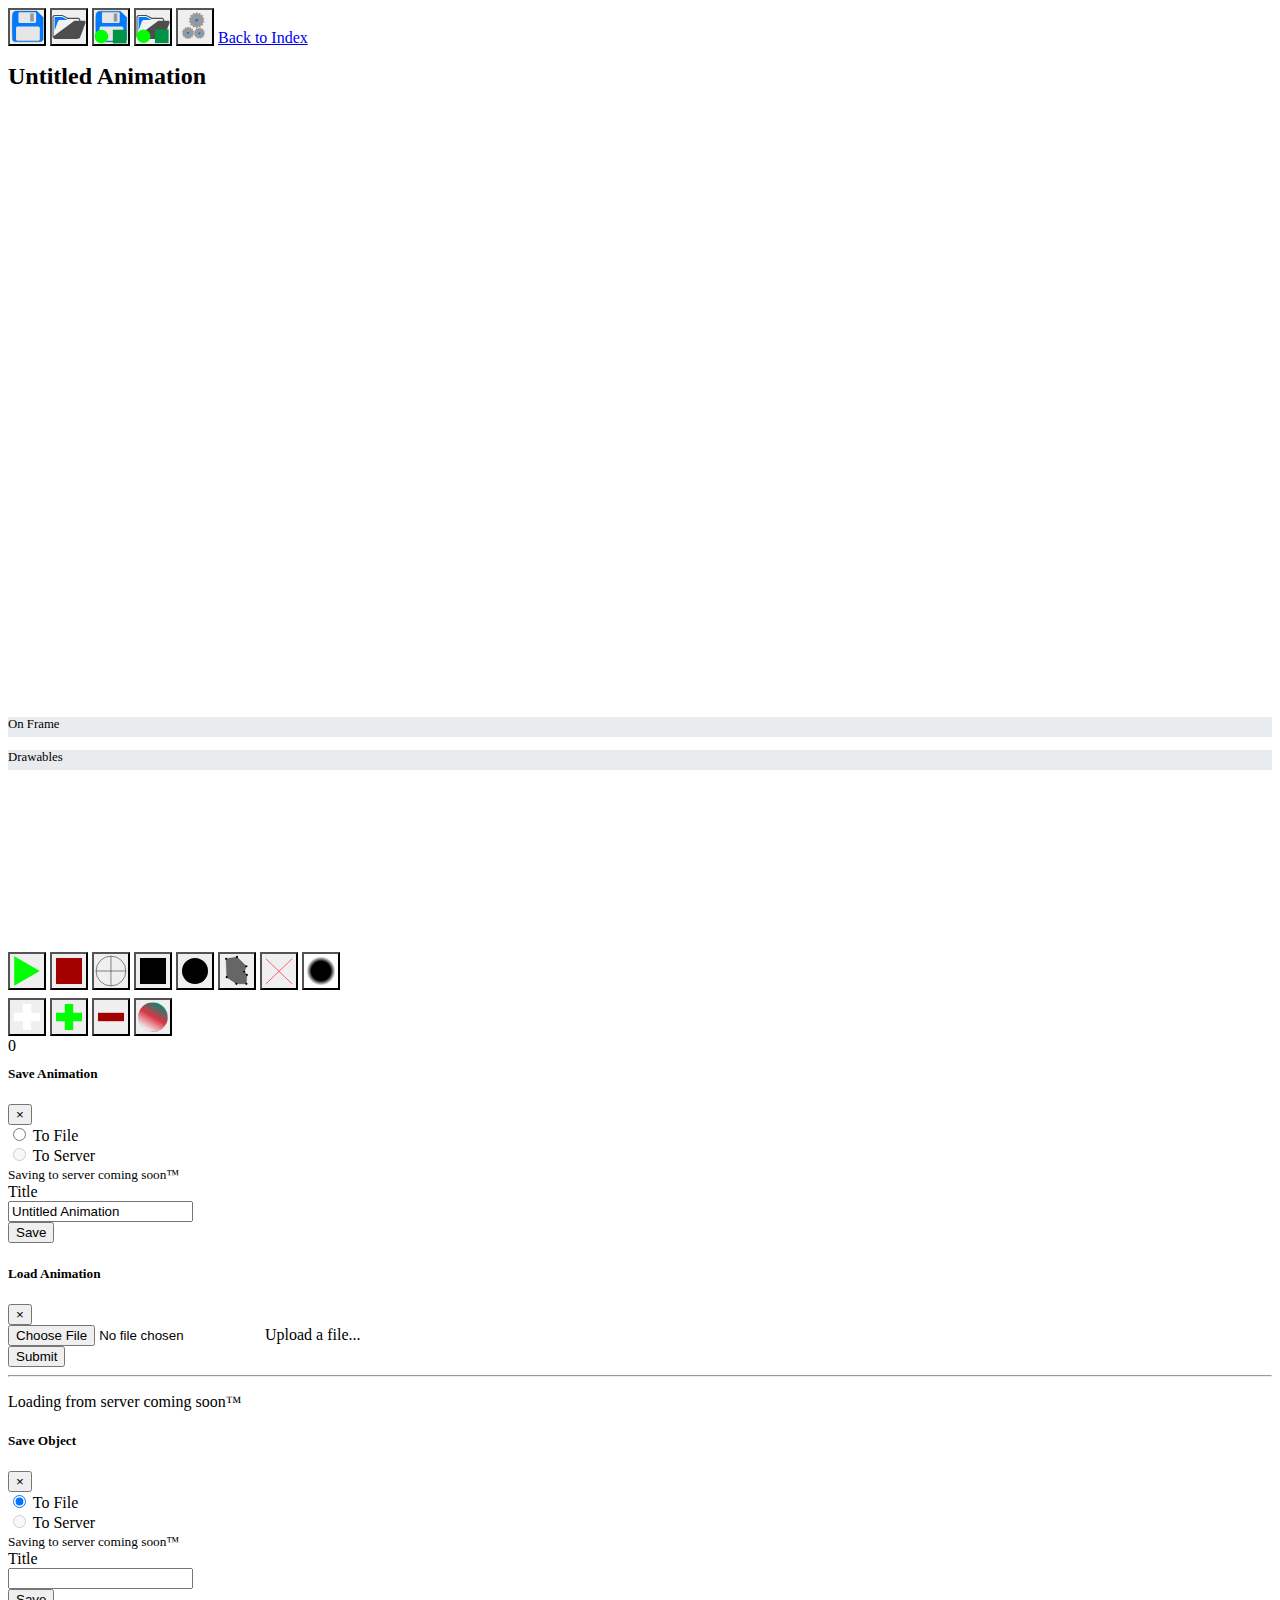
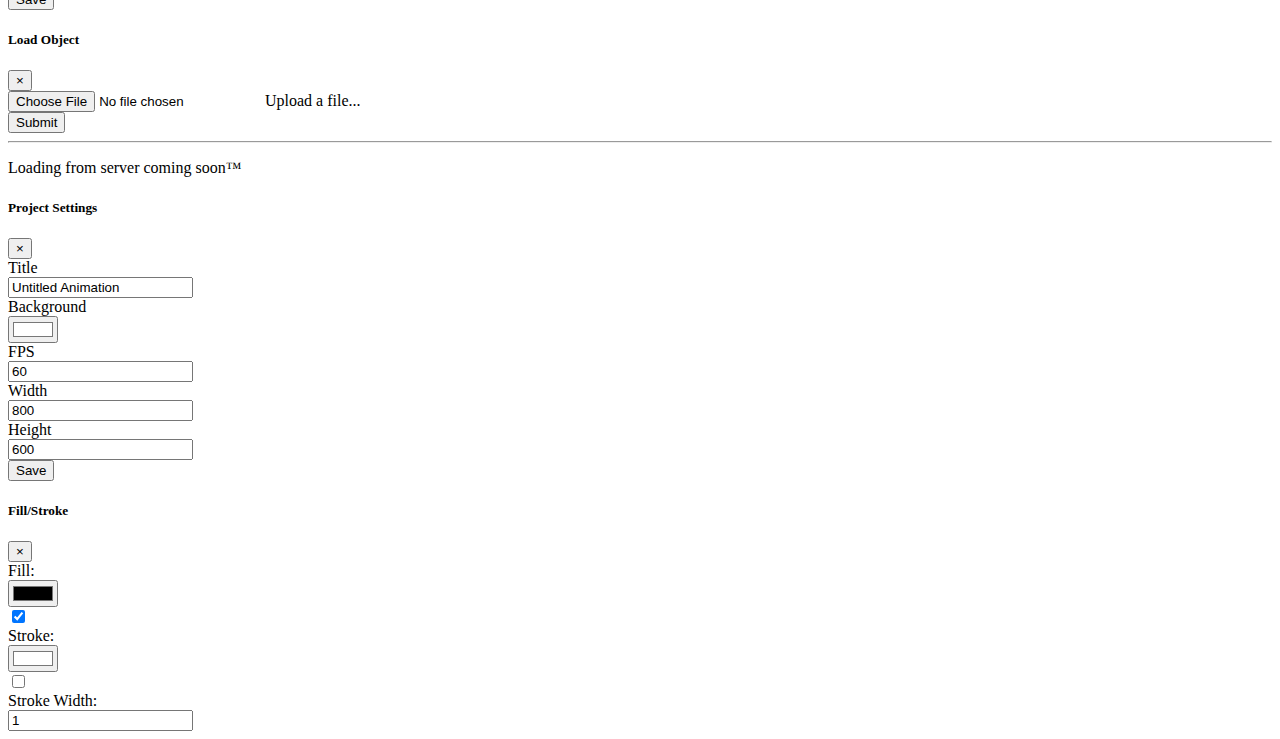
==== commit 882cc784: "Whole bunch o' fixes and broken things" ====
--- a/editor.html
+++ b/editor.html
@@ -136,6 +136,9 @@
 
             <!-- Remove Frame -->
             <button type="button" id="fc-remove-frame" class="tool iconbtn btn btn-outline-danger"></button>
+
+            <!-- Clear Frame -->
+            <button type="button" id="fc-clear-frame" class="tool iconbtn btn btn-outline-danger"></button>
         </span>
 
         <!-- Frame Viewer-->
@@ -273,7 +276,20 @@
                 </button>
             </div>
             <div class="modal-body">
-                <p>Load object form here</p>
+                <!-- From File -->
+                <div class="input-group">
+                    <div class="custom-file">
+                        <input type="file" id="am-load-object-modal-loadfile" class="custom-file-input">
+                        <label class="custom-file-label" for="am-load-animation-modal-loadfile">Upload a file...</label>
+                    </div>
+                    <div class="input-group-append">
+                        <button type="button" id="am-load-object-modal-loadfile-submit" class="btn" data-dismiss="modal">Submit</button>
+                    </div>
+                </div>
+
+                <!-- From Server-->
+                <hr>
+                <p>Loading from server coming soon&trade;</p>
             </div>
         </div>
     </div>
@@ -441,19 +457,25 @@
         $('#fc-add-blank-frame').tooltip({
             title:"Add Frame",
             trigger:"hover",
-            placemet:"top"
+            placement:"top"
         });
 
         $('#fc-add-copy-frame').tooltip({
             title:"Copy Frame",
             trigger:"hover",
-            placemet:"top"
+            placement:"top"
         });
 
         $('#fc-remove-frame').tooltip({
             title:"Remove Frame",
             trigger:"hover",
-            placemet:"top"
+            placement:"top"
+        });
+
+        $('#fc-clear-frame').tooltip({
+            title:"Clear Frame",
+            trigger:"hover",
+            placement:"top"
         });
 
         $('#tool-select').tooltip({
@@ -495,6 +517,7 @@
 </script>
 
 <!-- Client Scripts -->
+<script src="renderEngine/external/js.cookie.js"></script>
 <script src="renderEngine/util.js"></script>
 <script src="renderEngine/tools/tool.js"></script>
 <script src="renderEngine/tools/selecttool.js"></script>
--- a/css/framecontrols.css
+++ b/css/framecontrols.css
@@ -2,4 +2,5 @@
 #fc-playback-stop { background-image:url("../icons/framecontrols/stopbutton.svg"); }
 #fc-add-blank-frame { background-image:url("../icons/framecontrols/addblankframe.svg"); }
 #fc-add-copy-frame { background-image:url("../icons/framecontrols/addcopyframe.svg"); }
-#fc-remove-frame { background-image:url("../icons/framecontrols/removeframe.svg"); }+#fc-remove-frame { background-image:url("../icons/framecontrols/removeframe.svg"); }
+#fc-clear-frame { background-image:url("../icons/framecontrols/clearframe.svg"); }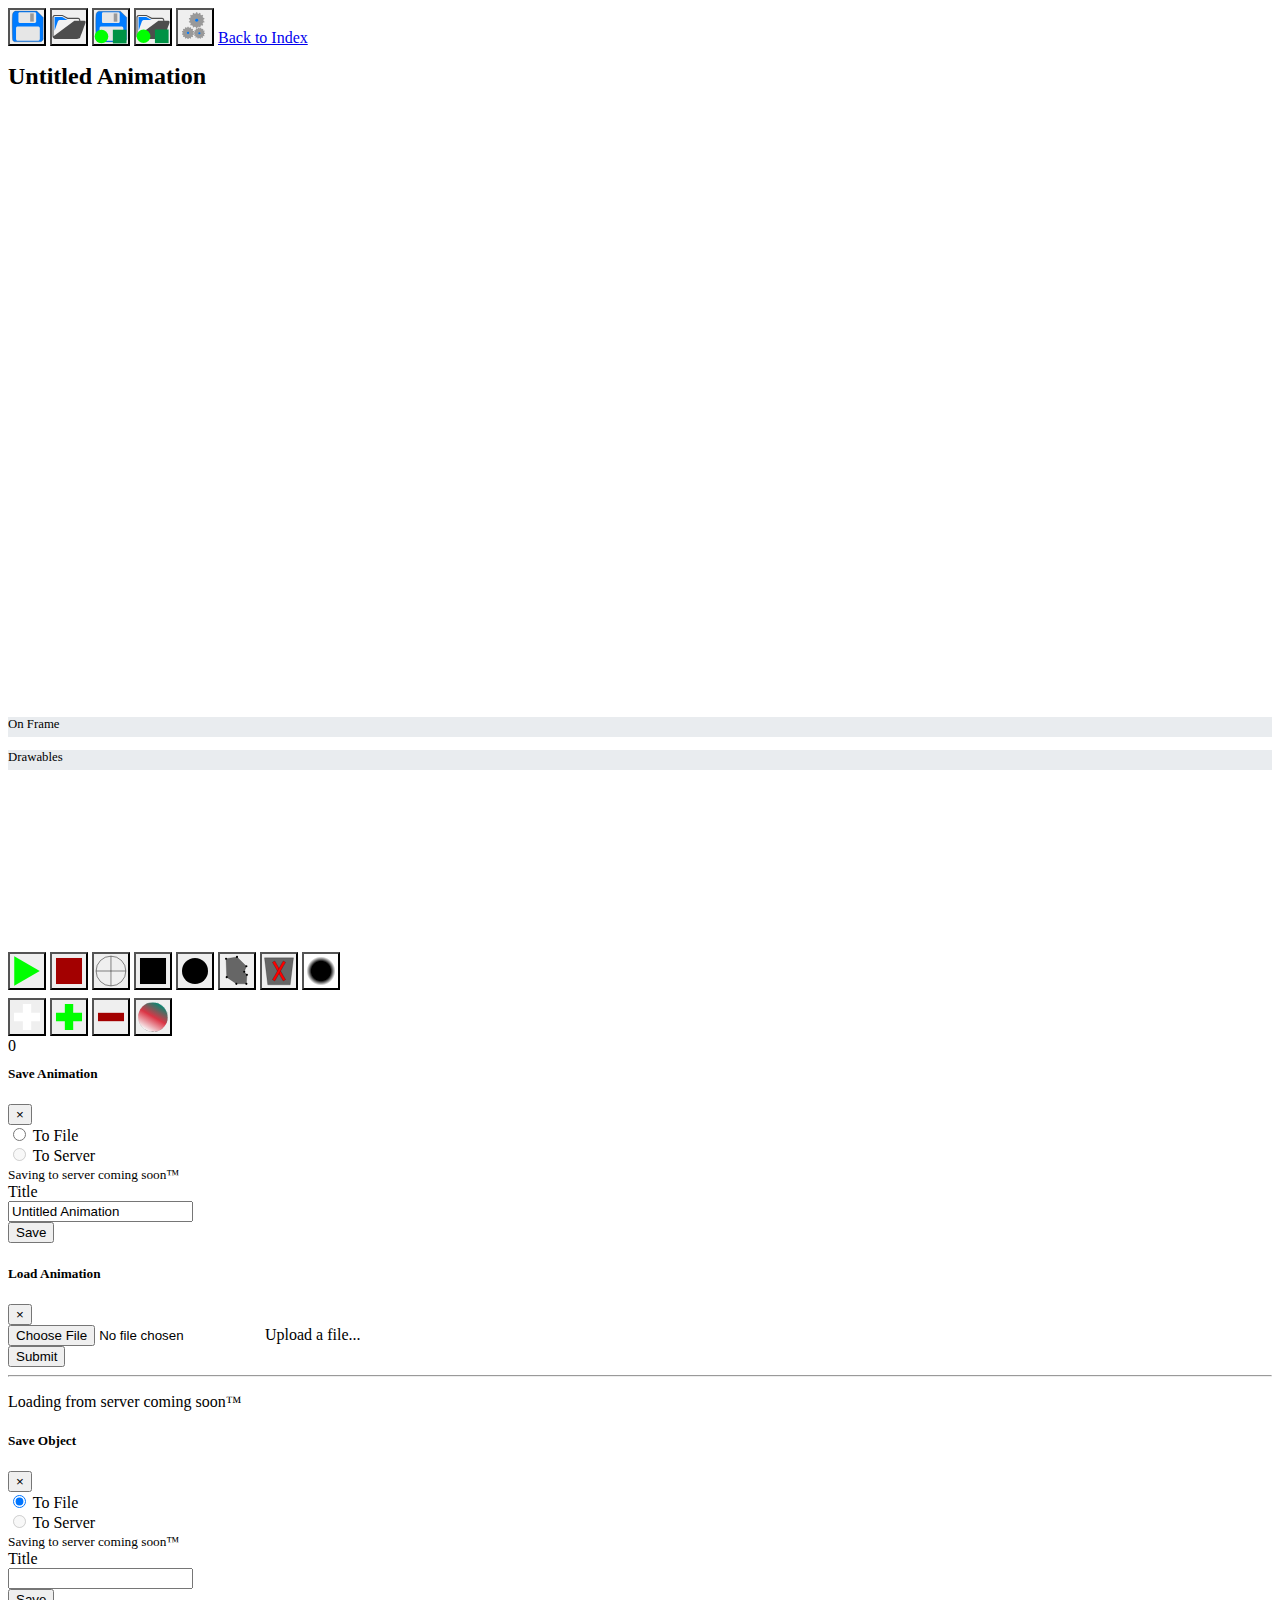
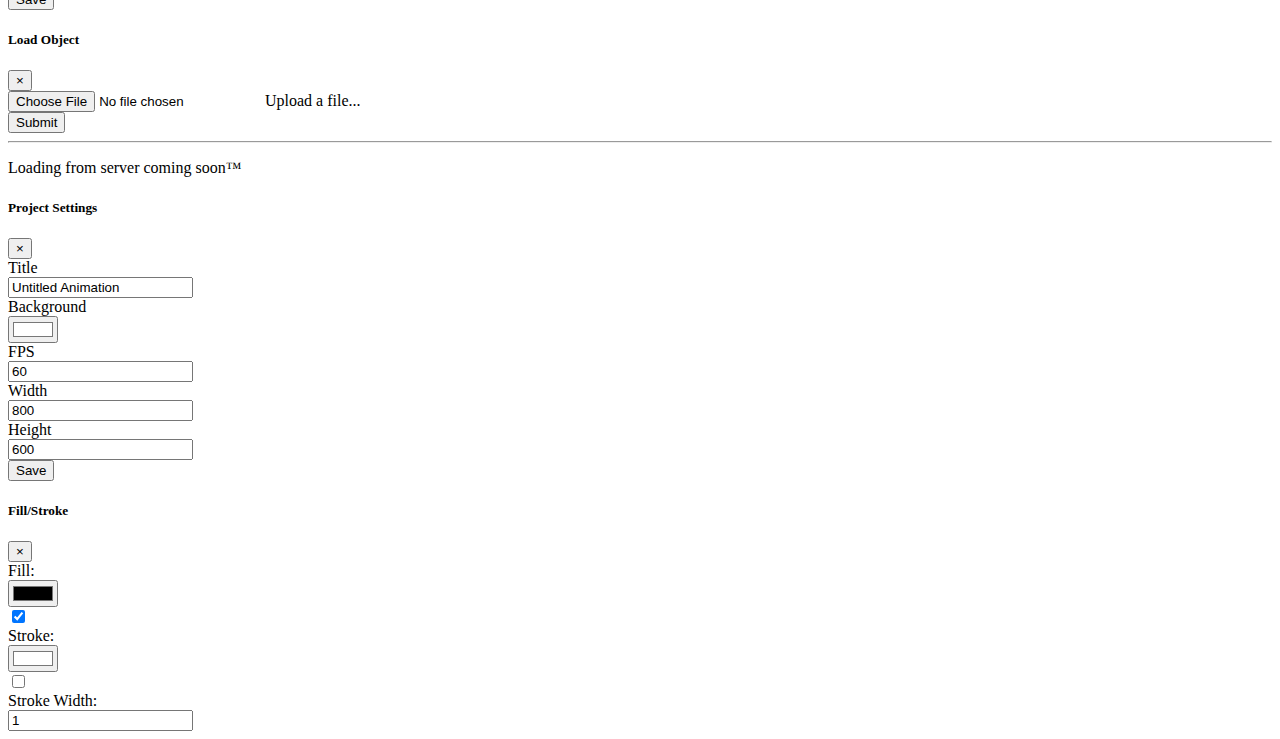
==== commit b1c8a261: "stuff" ====
--- a/editor.html
+++ b/editor.html
@@ -13,6 +13,7 @@
     <link href="css/style.css" type="text/css" rel="stylesheet">
     <link href="css/appmenu.css" type="text/css" rel="stylesheet">
     <link href="css/toolbox.css" type="text/css" rel="stylesheet">
+    <link href="css/objectview.css" type="text/css" rel="stylesheet">
     <link href="css/framecontrols.css" type="text/css" rel="stylesheet">
 </head>
 <body class="bg-light">
@@ -43,7 +44,7 @@
 
         <!-- Animation Title -->
         <span class="marquee-container col-3 py-1 text-nowrap">
-            <h1 id="anim-title" class="mb-1 text-center">Untitled Animation</h1>
+            <h1 id="anim-title" class="mb-1">Untitled Animation</h1>
         </span>
     </div>
 </header>
--- a/css/objectview.css
+++ b/css/objectview.css
@@ -0,0 +1,13 @@
+.del-icon {
+	width:25px;
+	height:25px;
+	background-image:url(../icons/toolbox/deletetool.svg);
+	background-repeat:no-repeat;
+}
+
+.copy-icon {
+	width:25px;
+	height:25px;
+	background-image:url(../icons/toolbox/copyicon.svg);
+	background-repeat:no-repeat;
+}